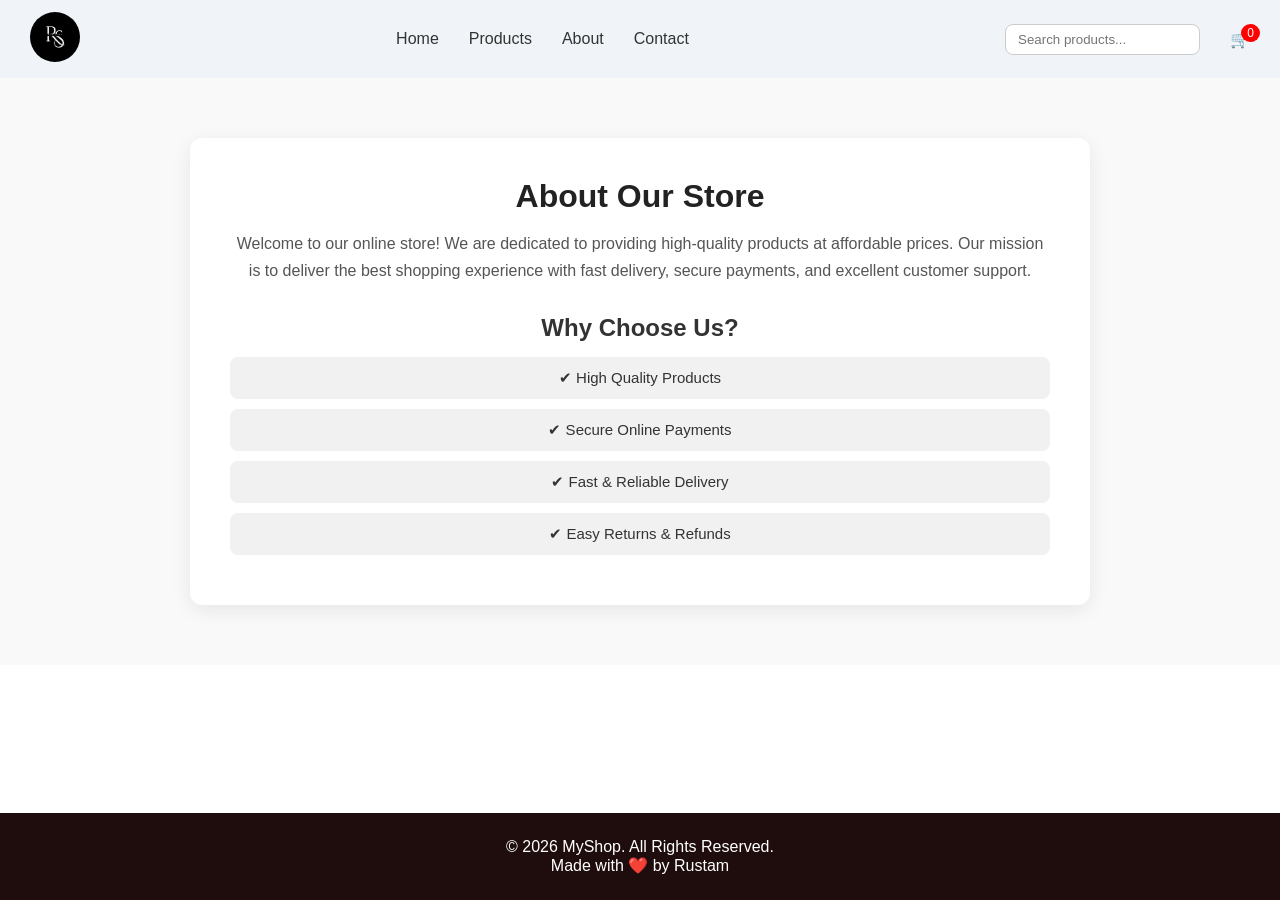
==== about.html @ a7450d79 "add thow new file contectand about them fixed bus final" ====
<!DOCTYPE html>
<html lang="en">
<head>
  <meta charset="UTF-8">
  <meta name="viewport" content="width=device-width, initial-scale=1.0">
  <title>About Us | E-Commerce</title>
  <link rel="stylesheet" href="styles/main.css">
</head>
<body>

  <!-- ===== HEADER / NAVBAR ===== -->
 <header>
  
 <div class="logo">
  <img src="images/logo (1).webp" alt="Shop Logo">
</div>

  <nav class="nav-links">
    <ul>
      <li><a href="index.html">Home</a></li>
      <li><a href="index.html#products">Products</a></li>
      <li><a href="about.html">About</a></li>
      <li><a href="contact.html">Contact</a></li>
    </ul>
  </nav>

  <div class="header-right">
    <input type="text" placeholder="Search products..." class="search-bar">
   <a href="cart.html" class="cart">
  🛒 <span class="cart-count">0</span>
</a>
    <div class="hamburger">
      ☰
    </div>
  </div>
  
 
</header>

  <!-- About Section -->
  <section class="about-section">
    <div class="container">
      <h1>About Our Store</h1>
      <p>
        Welcome to our online store! We are dedicated to providing high-quality 
        products at affordable prices. Our mission is to deliver the best 
        shopping experience with fast delivery, secure payments, and 
        excellent customer support.
      </p>

      <h2>Why Choose Us?</h2>
      <ul>
        <li>✔ High Quality Products</li>
        <li>✔ Secure Online Payments</li>
        <li>✔ Fast & Reliable Delivery</li>
        <li>✔ Easy Returns & Refunds</li>
      </ul>
    </div>
  </section>

  <!-- Footer -->
  
  <!-- ===== FOOTER ===== -->
  <footer class="footer">
  <div class="footer-content">
    <p>© 2026 MyShop. All Rights Reserved.</p>
    <p class="footer-sub">
      Made with ❤️ by Rustam
    </p>
  </div>
</footer>

</body>
</html>
---- styles/main.css ----
/* =====================================
   1️⃣ RESET
===================================== */
* {
  margin: 0;
  padding: 0;
  box-sizing: border-box;
}

html {
  scroll-behavior: smooth;
}

body {
  font-family: Arial, sans-serif;
  min-height: 100vh;
  display: flex;
  flex-direction: column;
}

/* =====================================
   2️⃣ HEADER
===================================== */
header {
  display: flex;
  justify-content: space-between;
  align-items: center;
  padding: 12px 30px;
  background-color: #F0F4F8;
  box-shadow: 0 2px 5px rgba(0,0,0,0.1);
}
.logo img {
  height: 50px;
  width: auto;
  border-radius: 50px;
}

.nav-links ul {
  list-style: none;
  display: flex;
  gap: 30px;
}

.nav-links ul li a {
  text-decoration: none;
  color: #333;
  font-weight: 500;
  transition: 0.3s;
}

.nav-links ul li a:hover {
  color: #007BFF;
}

.header-right {
  display: flex;
  align-items: center;
  gap: 30px;
}

.search-bar {
  padding: 7px 12px;
  border-radius: 8px;
  border: 1px solid #ccc;
}

.cart {
  position: relative;
  text-decoration: none;
  color: black;
  cursor: pointer;
}

.cart-count {
  position: absolute;
  top: -6px;
  right: -10px;
  background: red;
  color: #fff;
  padding: 2px 6px;
  font-size: 12px;
  border-radius: 50%;
}

/* Hamburger */

.hamburger {
  display: none;
  font-size: 24px;
  cursor: pointer;
}


/* Logout Button */
.logout-btn {
  background-color: #ff4d4d;
  color: white;
  border: none;
  padding: 8px 16px;
  border-radius: 6px;
  cursor: pointer;
  transition: 0.3s;
}

.logout-btn:hover {
  background-color: #e60000;
  transform: scale(1.05);
}

/* =====================================
   3️⃣ HERO SECTION
===================================== */
.hero {
  flex: 1;
  min-height: 90vh;
  display: flex;
  justify-content: center;
  align-items: center;
  text-align: center;

  background-image:
    linear-gradient(rgba(0,0,0,0.5), rgba(0,0,0,0.5)),
  url('/images/hero3.webp');

  background-size: cover;
  background-position: center;
   background-position: center top;
  background-repeat: no-repeat;
  color: white;
}

.hero-content {
  max-width: 800px;
  padding-top: 200px;
}

.hero h1 {
  font-size: 48px;
  margin-bottom: 10px;
}

.hero p {
  font-size: 18px;
  margin-bottom: 20px;
}

.hero-btn {
  display: inline-block;
  padding: 12px 30px;
  background: white;
  color: #ee0979;
  border-radius: 10px;
  text-decoration: none;
  transition: 0.3s;
}

.hero-btn:hover {
  background: #16e627;
  color: white;
  transform: translateY(-3px);
}

/* =====================================
   4️⃣ PRODUCTS GRID
===================================== */
.products h2 {
  text-align: center;
  font-size: 32px;
  margin: 40px 0 20px;
}

.product-grid {
  padding: 60px 40px;
  display: grid;
  grid-template-columns: repeat(4, 1fr);
  gap: 25px;
}

.product-card {
  background: #fff;
  border-radius: 10px;
  padding: 15px;
  text-align: center;
  box-shadow: 0 4px 8px rgba(0,0,0,0.1);
  transition: 0.3s;
}

.product-card:hover {
  transform: translateY(-5px);
}

.product-card img {
  width: 100%;
  height: 230px;
  object-fit: cover;
  border-radius: 10px;
}

.product-card button {
  margin-top: 10px;
  padding: 10px;
  width: 100%;
  background: #f54d14;
  color: #fff;
  border: none;
  border-radius: 6px;
  cursor: pointer;
}

/* =====================================
   5️⃣ PRODUCT DETAIL PAGE
===================================== */
.product-detail {
  padding: 60px 40px;
}

.product-detail-container {
  max-width: 1100px;
  margin: auto;
  display: flex;
  gap: 40px;
  align-items: flex-start;
}

.product-image img {
  width: 400px;
  border-radius: 10px;
}

.product-info {
  flex: 1;
  text-align: left;
}

.price {
  font-size: 22px;
  color: #e91e63;
  margin: 15px 0;
}

.product-variations {
  margin: 20px 30px;
}

.product-variations select {
  padding: 8px;
  margin: 12px 0;
  width: 160px;
}

.quantity-box {
  display: flex;
  align-items: center;
  gap: 15px;
  margin: 20px 5px;
}

.quantity-box button {
  padding: 5px 15px;
  font-size: 18px;
}

.add-btn {
  padding: 12px 32px;
  background: #f54d14;
  color: #fff;
  border: none;
  border-radius: 8px;
  cursor: pointer;
  margin: 2px 5px;
}

/* =====================================
   5️⃣ CART PAGE
===================================== */


.cart-page {
  max-width: 1100px;
  margin: 60px auto;
  padding: 20px;
}

.cart-page h1 {
  text-align: center;
  margin-bottom: 40px;
}

.cart-item {
  display: flex;
  align-items: center;
  gap: 50px;
  background: #e6e5e5;
  padding: 70px;
  margin-bottom: 10px;
  border-radius: 10px;
  box-shadow: 0 4px 8px rgba(0,0,0,0.1);
}

.cart-item img {
  width: 150px;
  height: 150px;
  object-fit: cover;
  border-radius: 10px;
}

.item-details {
  flex: 1;
}

/* ===== Quantity Controls ===== */
.qty-controls {
  display: flex;
  align-items: center;
  gap: 5px;
  margin: 12px 0;
}

.qty-controls button {
  padding: 5px 15px;
  font-size: 18px;
  background: #f4764c;
  color: #fff;
  border: none;
  border-radius: 8px;
  cursor: pointer;
  transition: 0.3s;
}

.qty-controls button:hover {
  background: #d63f0f;
}

.qty-controls span {
  font-size: 18px;
  font-weight: bold;
  min-width: 30px;
  text-align: center;
}
.remove-btn {
  background: red;
  color: white;
  border: none;
  padding: 8px 15px;
  margin: 20px ;
  border-radius: 6px;
  cursor: pointer;
}

/* ===== Cart Summary Buttons ===== */

.cart-summary {
  margin: 20px auto;
  padding: 30px;
  background: #fff;
  border-radius: 12px;
  max-width: 500px;
  text-align: center;
  box-shadow: 0 5px 15px rgba(0,0,0,0.08);
}

.cart-summary hr {
  margin: 20px 0;
  border: none;
  height: 1px;
  background: #ddd;
}

#checkoutBtn {
  width: 100%;
  padding: 14px;
  background-color: #28a745;
  color: #fff;
  border: none;
  border-radius: 8px;
  cursor: pointer;
  font-size: 16px;
  transition: 0.3s;
}

#checkoutBtn:hover {
  background-color: #218838;
}

.continue-btn {
  display: inline-block;
  margin-top: 5px;
  padding: 10px 20px;
  text-decoration: none;
  background: #f54d14;
  color: #fff;
  border-radius: 8px;
  transition: 0.3s;
}

.continue-btn:hover {
  background: #d63f0f;
}


/* ===== About & Contact Section ===== */
.about-section,
.contact-section {
  padding: 60px 20px;
  text-align: center;
}

.container {
  max-width: 800px;
  margin: auto;
}

/* ===== About List ===== */
.about-section ul {
  list-style: none;
  padding: 0;
}

.about-section li {
  margin: 10px 0;
}

/* ===== Contact Form ===== */

.contact-form {
  max-width: 400px;
  margin: 20px auto 0;
  padding: 25px;                
  background: #f8f8f8;         *
  border-radius: 10px;          
  box-shadow: 0 5px 15px rgba(0,0,0,0.05); 
  
  display: flex;
  flex-direction: column;
  gap: 16px;
}

.contact-form input,
.contact-form textarea {
  width: 100%;
  padding: 12px;
  border: 1px solid #ccc;
  border-radius: 6px;
  font-size: 14px;
  outline: none;
  transition: 0.3s;
}

/* focus effect */
.contact-form input:focus,
.contact-form textarea:focus {
  border-color: #000;
}

.contact-form textarea {
  resize: none;
}

.contact-form button {
  padding: 12px;
  background: #000;
  color: #fff;
  border: none;
  border-radius: 6px;
  cursor: pointer;
  transition: 0.3s;
}

.contact-form button:hover {
  background: #333;
}

/*
   Contact Info Section
 */

.contact-info {
  margin-top: 25px;
  padding: 20px;
  background: #f6f5f5;
  border-radius: 10px;
  border: 1px solid #e0e0e0;
}

/* Each line */
.contact-info p {
  margin: 10px 0;
  font-size: 16px;
  color: #5a1717;
  display: flex;
  align-items: center;
  justify-content: center;
  gap: 8px;
}

/* Strong label (Email, Phone) */
.contact-info strong {
  color: #000;
  min-width: 70px;
}

/* =========================
   About Section
========================= */

.about-section {
  padding: 60px 20px;
  background: #f9f9f9;
}

.about-section .container {
  max-width: 900px;
  margin: auto;
  background: #ffffff;
  padding: 40px;
  border-radius: 12px;
  box-shadow: 0 5px 20px rgba(0, 0, 0, 0.08);
}

/* Heading */
.about-section h1 {
  font-size: 32px;
  margin-bottom: 15px;
  color: #222;
  text-align: center;
}

.about-section h2 {
  font-size: 24px;
  margin-top: 30px;
  margin-bottom: 15px;
  color: #333;
}

/* Paragraph */
.about-section p {
  font-size: 16px;
  line-height: 1.7;
  color: #555;
  text-align: center;
}

/* List */
.about-section ul {
  list-style: none;
  padding: 0;
  margin-top: 15px;
}

.about-section ul li {
  background: #f1f1f1;
  margin-bottom: 10px;
  padding: 12px 15px;
  border-radius: 8px;
  font-size: 15px;
  color: #333;
  transition: 0.3s;
}

/* Hover effect */
.about-section ul li:hover {
  background: #e6e6e6;
  transform: translateX(5px);
}

/* =====================================
   6️⃣ FOOTER
===================================== */
.footer {
  background: #1f0d0d;
  color: white;
  padding: 25px 10px;
  text-align: center;
  margin-top: auto;
}

/* =====================================
   7️⃣ RESPONSIVE
===================================== */

@media (max-width: 992px) {
  .product-grid {
    grid-template-columns: repeat(2, 1fr);
  }

  .product-detail-container {
    flex-direction: column;
    align-items: center;
    text-align: center;
  }

  .product-info {
    text-align: center;
  }

  .product-image img {
    width: 100%;
    max-width: 400px;
  }
}

@media (max-width: 600px) {
  .product-grid {
    grid-template-columns: 1fr;
  }

  .hero h1 {
    font-size: 32px;
  }

  .nav-links {
    display: none;
  }

  .hamburger {
    display: block;
  }
}
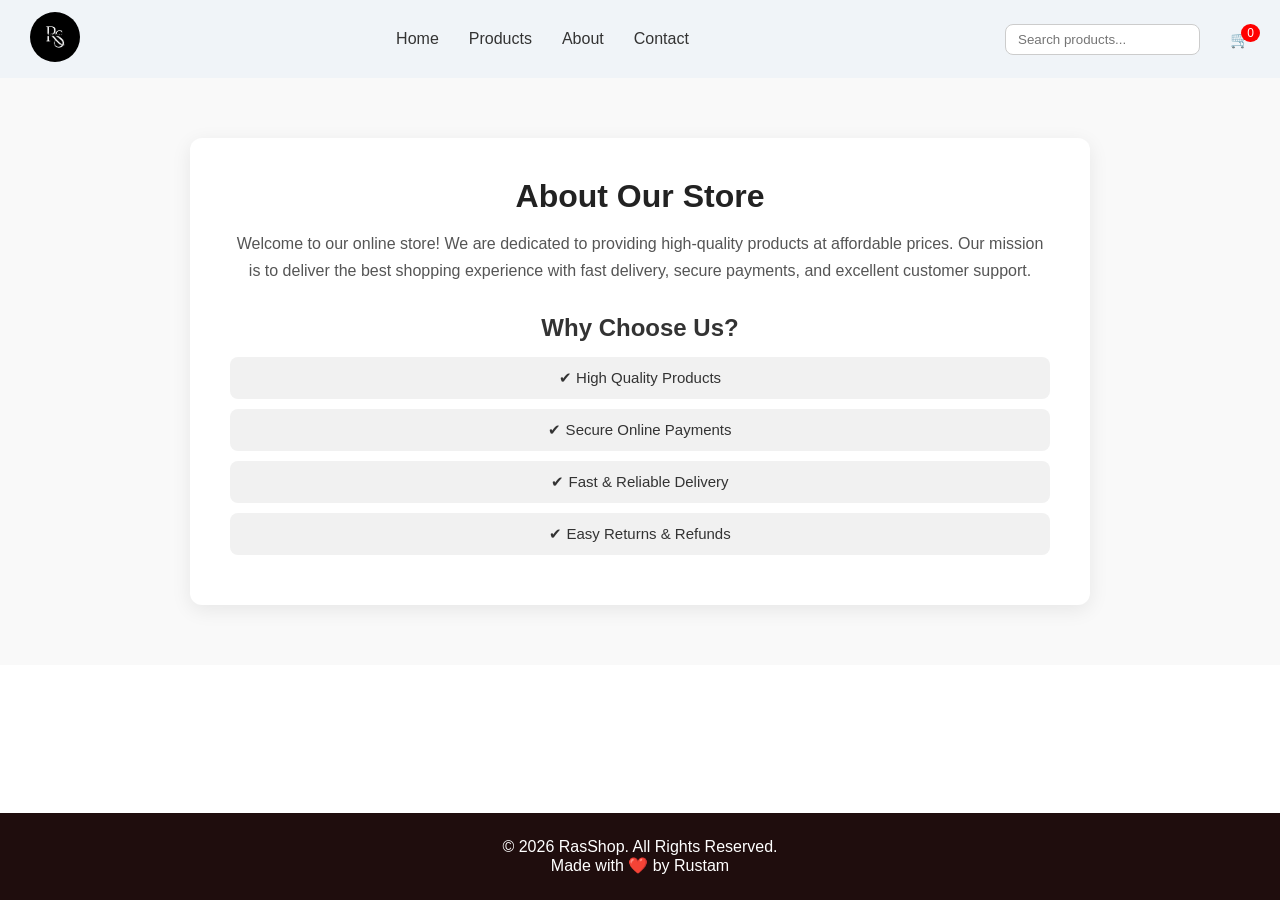
==== commit 2850e4a0: "finaly done my side" ====
--- a/about.html
+++ b/about.html
@@ -63,7 +63,7 @@
   <!-- ===== FOOTER ===== -->
   <footer class="footer">
   <div class="footer-content">
-    <p>© 2026 MyShop. All Rights Reserved.</p>
+    <p>© 2026 RasShop. All Rights Reserved.</p>
     <p class="footer-sub">
       Made with ❤️ by Rustam
     </p>
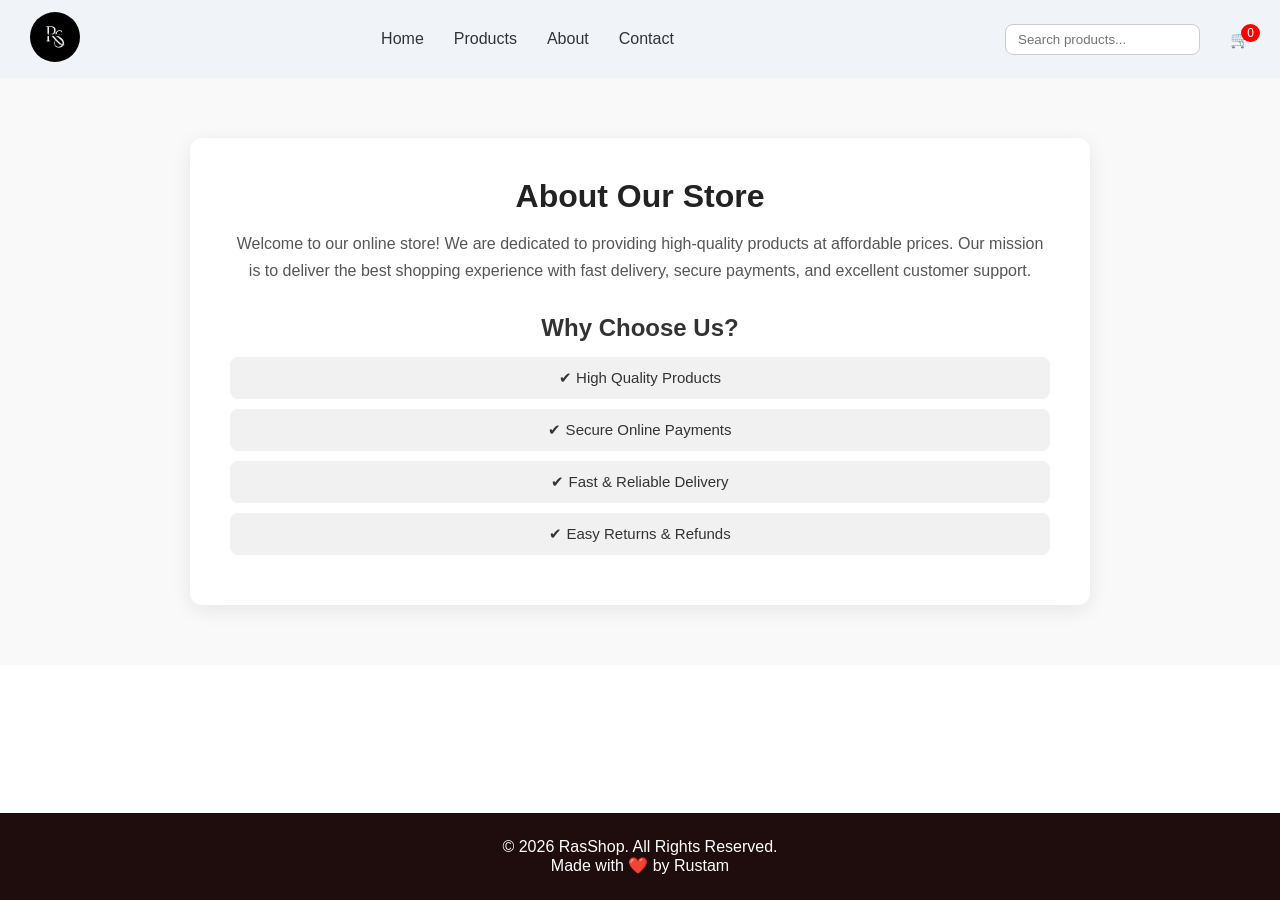
==== commit 4bd11be7: "Updated mobile header" ====
--- a/about.html
+++ b/about.html
@@ -12,15 +12,20 @@
  <header>
   
  <div class="logo">
-  <img src="images/logo (1).webp" alt="Shop Logo">
+  <a href="index.html">
+    <img src="images/logo (1).webp" alt="Shop Logo">
+  </a>
 </div>
 
-  <nav class="nav-links">
+  <nav class="nav-links" id="navMenu">
     <ul>
       <li><a href="index.html">Home</a></li>
       <li><a href="index.html#products">Products</a></li>
       <li><a href="about.html">About</a></li>
       <li><a href="contact.html">Contact</a></li>
+      <li>
+       <button class="logout-btn mobile-logout">Logout</button>
+      </li>
     </ul>
   </nav>
 
@@ -29,7 +34,7 @@
    <a href="cart.html" class="cart">
   🛒 <span class="cart-count">0</span>
 </a>
-    <div class="hamburger">
+    <div class="hamburger" id="menuBtn">
       ☰
     </div>
   </div>
@@ -70,5 +75,6 @@
   </div>
 </footer>
 
+<script src="scripts/app.js" defer></script>
 </body>
 </html>
--- a/styles/main.css
+++ b/styles/main.css
@@ -28,11 +28,17 @@
   padding: 12px 30px;
   background-color: #F0F4F8;
   box-shadow: 0 2px 5px rgba(0,0,0,0.1);
+   flex-wrap:wrap;
 }
 .logo img {
   height: 50px;
   width: auto;
   border-radius: 50px;
+}
+.nav-links{
+    flex:1;
+    display:flex;
+    justify-content:center;
 }
 
 .nav-links ul {
@@ -90,7 +96,6 @@
   cursor: pointer;
 }
 
-
 /* Logout Button */
 .logout-btn {
   background-color: #ff4d4d;
@@ -100,6 +105,15 @@
   border-radius: 6px;
   cursor: pointer;
   transition: 0.3s;
+
+  
+}
+.mobile-logout{
+    display: none;
+}
+
+.desktop-logout{
+    display: inline-block;
 }
 
 .logout-btn:hover {
@@ -112,7 +126,7 @@
 ===================================== */
 .hero {
   flex: 1;
-  min-height: 90vh;
+  min-height: 100vh;
   display: flex;
   justify-content: center;
   align-items: center;
@@ -131,7 +145,8 @@
 
 .hero-content {
   max-width: 800px;
-  padding-top: 200px;
+  padding: 20px;
+    transform: translateY(100px);
 }
 
 .hero h1 {
@@ -599,20 +614,81 @@
   }
 }
 
+
 @media (max-width: 600px) {
+
+  /* Header */
+  header {
+    padding: 12px 15px;
+  }
+
+  .logo img {
+    height: 40px;
+  }
+  
+ .nav-links{
+    display:none;
+  }
+
+  .nav-links.active{
+    display:block;
+    position:absolute;
+    top:70px;
+    right:15px;
+    background:#fff;
+    width:180px;
+    padding:15px;
+    border-radius:8px;
+    box-shadow:0 5px 15px rgba(0,0,0,.2);
+  }
+
+  .nav-links.active ul{
+    display:flex;
+    flex-direction:column;
+    gap:15px;
+  }
+
+  .hamburger{
+    display:block;
+    cursor:pointer;
+  }
+
+
+  .header-right {
+    gap: 12px;
+      margin-left:10px;
+  }
+
+  
+  .search-bar{
+    width:200px;
+    padding:8px 10px;
+    border-radius:15px;
+}
+  
+  .desktop-logout{
+    display: none;
+}
+
+.mobile-logout{
+    display: block;
+}
+
+  /* Hero */
+  .hero {
+    min-height: 70vh;
+  }
+
+  .hero h1 {
+    font-size: 32px;
+  }
+
+  .hero p {
+    font-size: 16px;
+  }
+
+  /* Products */
   .product-grid {
     grid-template-columns: 1fr;
   }
-
-  .hero h1 {
-    font-size: 32px;
-  }
-
-  .nav-links {
-    display: none;
-  }
-
-  .hamburger {
-    display: block;
-  }
 }
